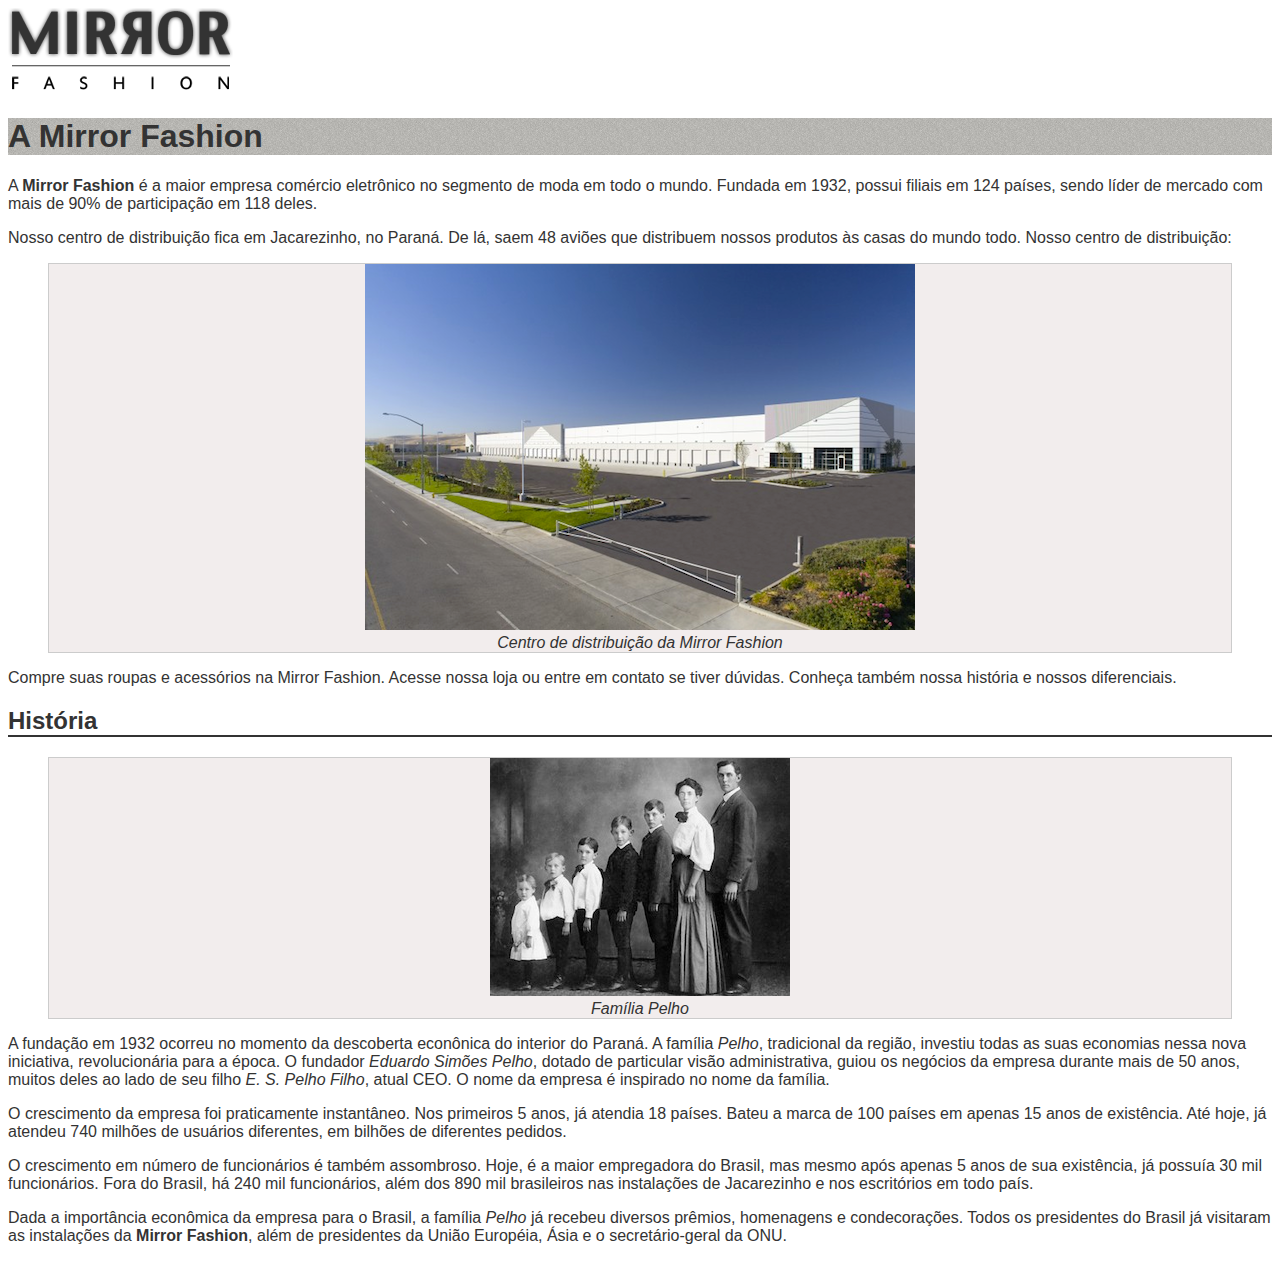
==== sobre.html @ 98ca8dc4 "Caelum: exercicio 2.16" ====
<!DOCTYPE html>
<html>
  <head>
    <title>Sobre a Mirror Fashion</title>
    <meta charset="UTF-8">
    <link rel="stylesheet" href="css/sobre.css">
	</head>
	<body>
	  <img src="img/logo.png">
	  <h1>A Mirror Fashion</h1>
	  <p>
	    A <strong>Mirror Fashion</strong> é a maior empresa comércio eletrônico no segmento de moda em todo o mundo. Fundada em 1932, possui filiais em 124 países, sendo líder de mercado com mais de 90% de participação em 118 deles.
    </p>
	  <p>
	    Nosso centro de distribuição fica em Jacarezinho, no Paraná. De lá, saem 48 aviões que distribuem nossos produtos às casas do mundo todo. Nosso centro de distribuição:
    </p>
	  <figure>
	    <img src="img/centro-distribuicao.png">
	    <figcaption>Centro de distribuição da Mirror Fashion</figcaption>
	  </figure>
	  <p>
	    Compre suas roupas e acessórios na Mirror Fashion. Acesse nossa loja ou entre em contato se tiver dúvidas. Conheça também nossa história e nossos diferenciais.
    </p>
    <h2>História</h2>
    <figure>
      <img src="img/familia-pelho.jpg">
      <figcaption>Família Pelho</figcaption>
    </figure>
    <p>
      A fundação em 1932 ocorreu no momento da descoberta econônica do interior do Paraná. A família <em>Pelho</em>, tradicional da região, investiu todas as suas economias nessa nova iniciativa, revolucionária para a época. O fundador <em>Eduardo Simões Pelho</em>, dotado de particular visão administrativa, guiou os negócios da empresa durante mais de 50 anos, muitos deles ao lado de seu filho <em>E. S. Pelho Filho</em>, atual CEO. O nome da empresa é inspirado no nome da família.
    </p>
      O crescimento da empresa foi praticamente instantâneo. Nos primeiros 5 anos, já atendia 18 países. Bateu a marca de 100 países em apenas 15 anos de existência. Até hoje, já atendeu 740 milhões de usuários diferentes, em bilhões de diferentes pedidos.
    <p>
      O crescimento em número de funcionários é também assombroso. Hoje, é a maior empregadora do Brasil, mas mesmo após apenas 5 anos de sua existência, já possuía 30 mil funcionários. Fora do Brasil, há 240 mil funcionários, além dos 890 mil brasileiros nas instalações de Jacarezinho e nos escritórios em todo país.
    </p>
    <p>
      Dada a importância econômica da empresa para o Brasil, a família <em>Pelho</em> já recebeu diversos prêmios, homenagens e condecorações. Todos os presidentes do Brasil já visitaram as instalações da <strong>Mirror Fashion</strong>, além de presidentes da União Européia, Ásia e o secretário-geral da ONU.
    </p>
	</body>
</html>
---- css/sobre.css ----
body {
  color: #333333;
  font-family: "Lucida Sans Unicode","Lucida Grande", sans-serif;
}
h1 {
  background-image: url(../img/sobre-background.jpg);
}
h2 {
  border-bottom: 2px solid #333333;
}
figure {
  background-color: #F2EDED;
  border: 1px solid #ccc;
  text-align: center;
}
figcaption {
  font-style: italic;
}
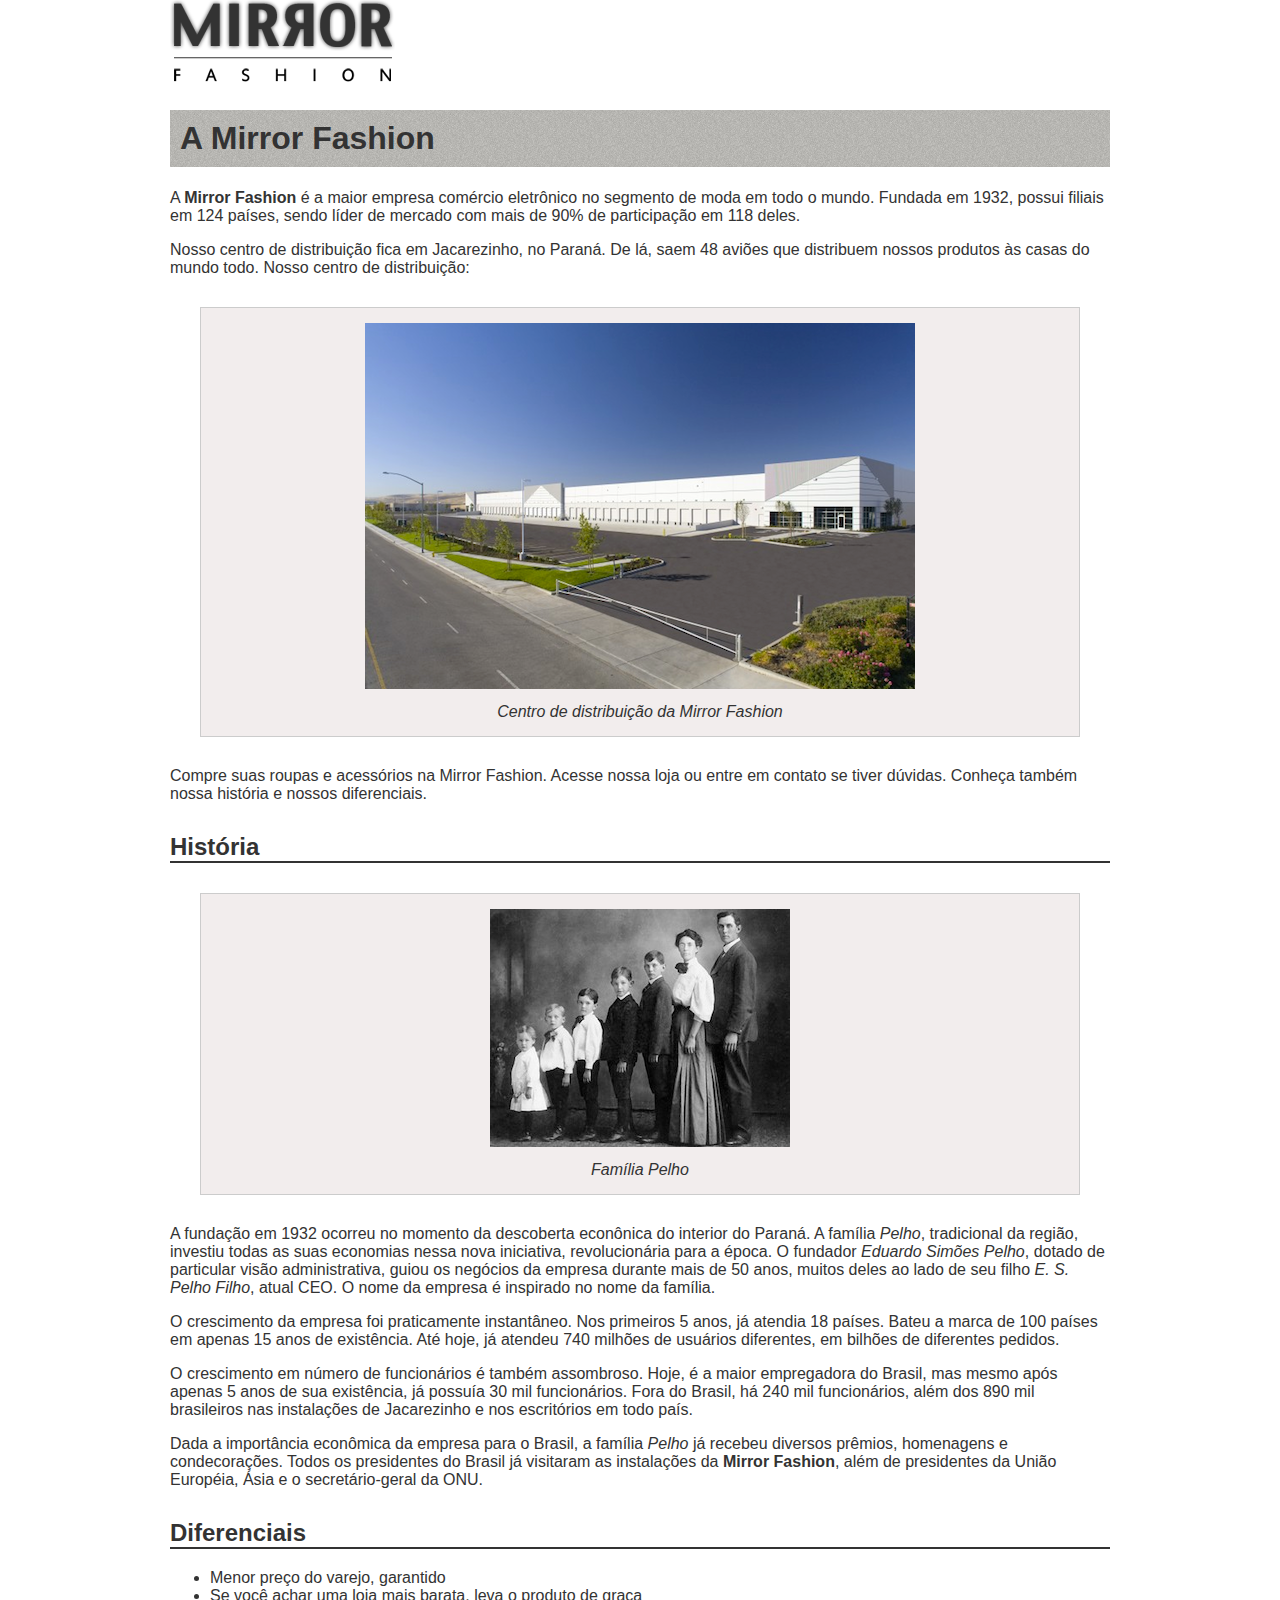
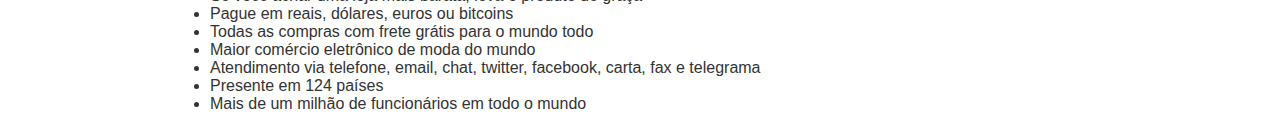
==== commit 90d3e202: "Caelum: Exercicio 2.20" ====
--- a/sobre.html
+++ b/sobre.html
@@ -36,5 +36,16 @@
     <p>
       Dada a importância econômica da empresa para o Brasil, a família <em>Pelho</em> já recebeu diversos prêmios, homenagens e condecorações. Todos os presidentes do Brasil já visitaram as instalações da <strong>Mirror Fashion</strong>, além de presidentes da União Européia, Ásia e o secretário-geral da ONU.
     </p>
+    <h2>Diferenciais</h2>
+      <ul>
+        <li>Menor preço do varejo, garantido</li>
+        <li>Se você achar uma loja mais barata, leva o produto de graça</li>
+        <li>Pague em reais, dólares, euros ou bitcoins</li>
+        <li>Todas as compras com frete grátis para o mundo todo</li>
+        <li>Maior comércio eletrônico de moda do mundo</li>
+        <li>Atendimento via telefone, email, chat, twitter, facebook, carta, fax e telegrama</li>
+        <li>Presente em 124 países</li>
+        <li>Mais de um milhão de funcionários em todo o mundo</li>
+    </ul>
 	</body>
 </html>
--- a/css/sobre.css
+++ b/css/sobre.css
@@ -1,18 +1,25 @@
 body {
+  width: 940px;
+  margin: 0 auto;
   color: #333333;
   font-family: "Lucida Sans Unicode","Lucida Grande", sans-serif;
 }
 h1 {
+  padding: 10px;
   background-image: url(../img/sobre-background.jpg);
 }
 h2 {
+  margin-top: 30px;
   border-bottom: 2px solid #333333;
 }
 figure {
+  padding: 15px;
+  margin: 30px;
+  border: 1px solid #ccc;
   background-color: #F2EDED;
-  border: 1px solid #ccc;
   text-align: center;
 }
 figcaption {
+  margin-top: 10px;
   font-style: italic;
 }
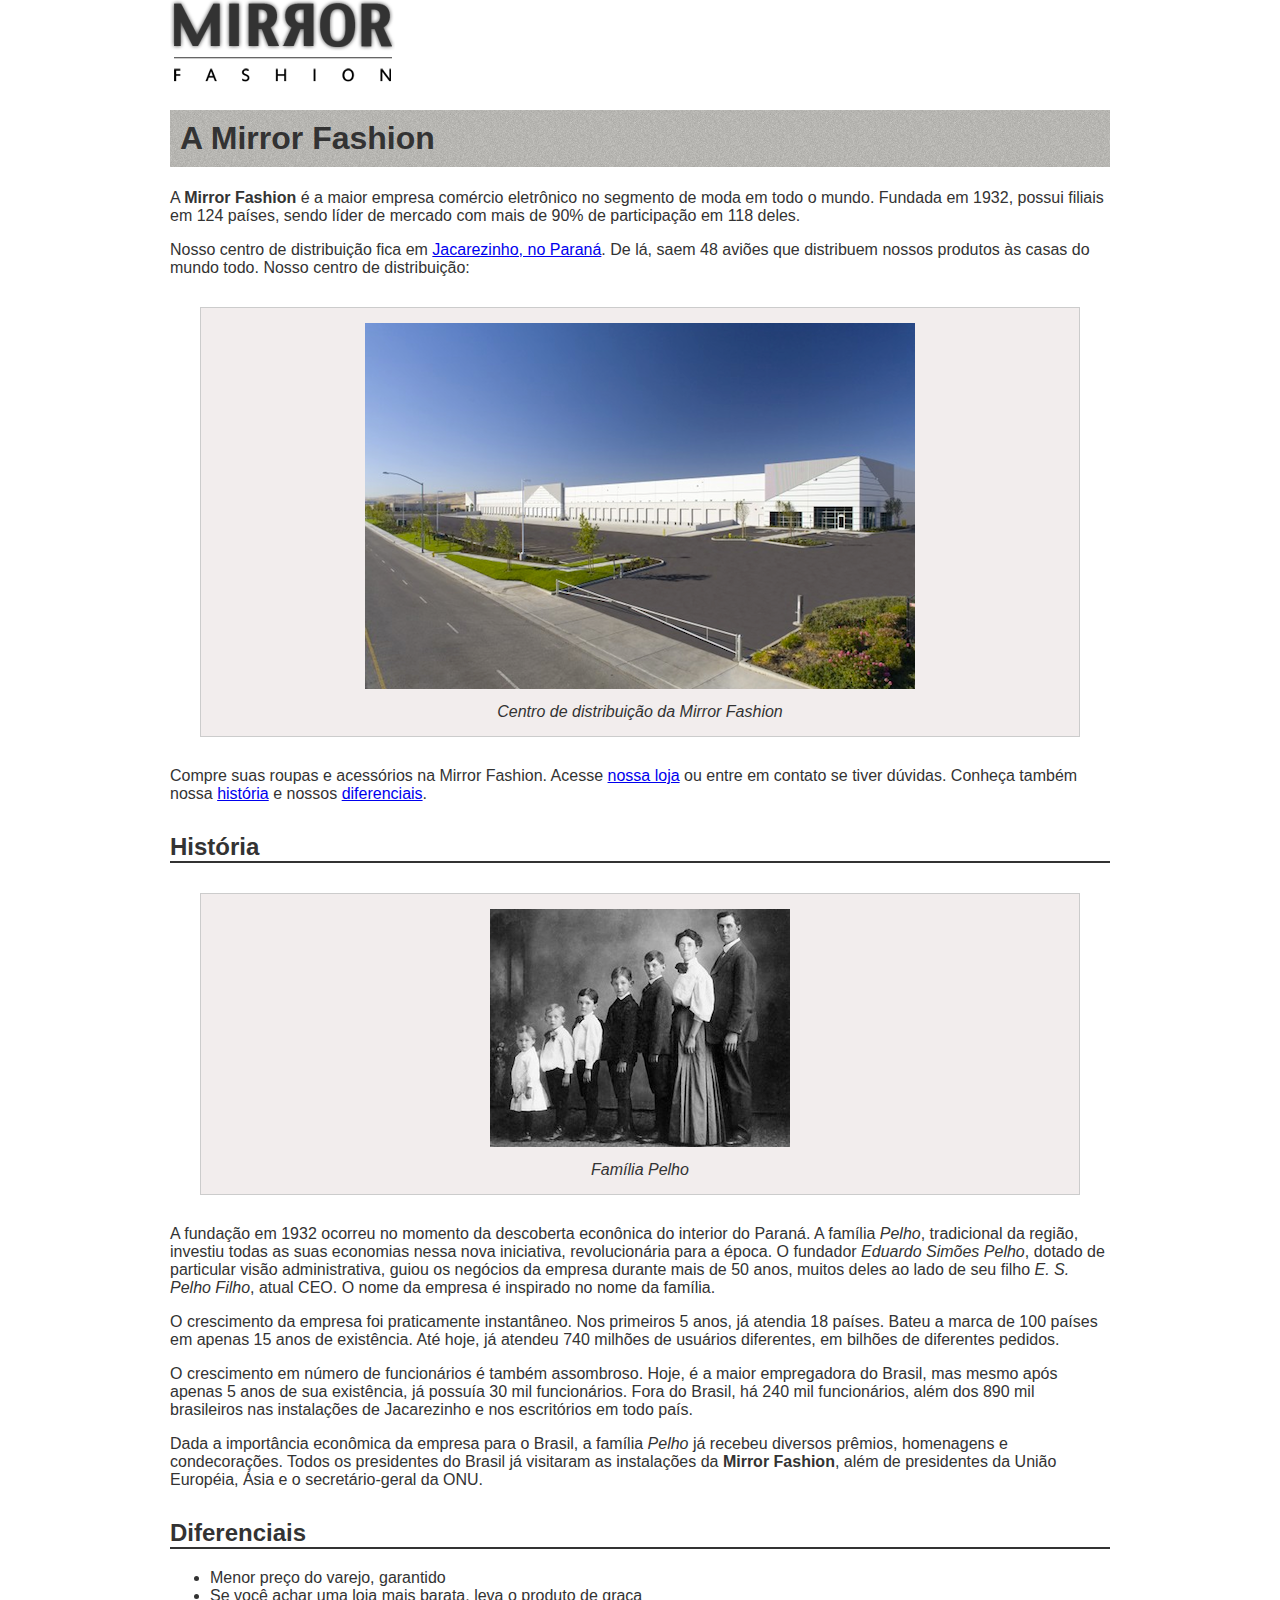
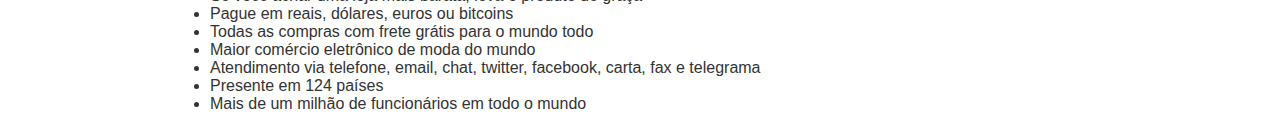
==== commit 316146b2: "Caelum: Exercício 2.22 Links" ====
--- a/sobre.html
+++ b/sobre.html
@@ -12,16 +12,16 @@
 	    A <strong>Mirror Fashion</strong> é a maior empresa comércio eletrônico no segmento de moda em todo o mundo. Fundada em 1932, possui filiais em 124 países, sendo líder de mercado com mais de 90% de participação em 118 deles.
     </p>
 	  <p>
-	    Nosso centro de distribuição fica em Jacarezinho, no Paraná. De lá, saem 48 aviões que distribuem nossos produtos às casas do mundo todo. Nosso centro de distribuição:
+	    Nosso centro de distribuição fica em <a href="https://maps.google.com.br/?q=Jacarezinho">Jacarezinho, no Paraná</a>. De lá, saem 48 aviões que distribuem nossos produtos às casas do mundo todo. Nosso centro de distribuição:
     </p>
 	  <figure>
 	    <img src="img/centro-distribuicao.png">
 	    <figcaption>Centro de distribuição da Mirror Fashion</figcaption>
 	  </figure>
 	  <p>
-	    Compre suas roupas e acessórios na Mirror Fashion. Acesse nossa loja ou entre em contato se tiver dúvidas. Conheça também nossa história e nossos diferenciais.
+	    Compre suas roupas e acessórios na Mirror Fashion. Acesse <a href="index.html">nossa loja</a> ou entre em contato se tiver dúvidas. Conheça também nossa <a href="#historia">história</a> e nossos <a href="#diferenciais">diferenciais</a>.
     </p>
-    <h2>História</h2>
+    <h2 id="historia">História</h2>
     <figure>
       <img src="img/familia-pelho.jpg">
       <figcaption>Família Pelho</figcaption>
@@ -36,7 +36,7 @@
     <p>
       Dada a importância econômica da empresa para o Brasil, a família <em>Pelho</em> já recebeu diversos prêmios, homenagens e condecorações. Todos os presidentes do Brasil já visitaram as instalações da <strong>Mirror Fashion</strong>, além de presidentes da União Européia, Ásia e o secretário-geral da ONU.
     </p>
-    <h2>Diferenciais</h2>
+    <h2 id="diferenciais">Diferenciais</h2>
       <ul>
         <li>Menor preço do varejo, garantido</li>
         <li>Se você achar uma loja mais barata, leva o produto de graça</li>
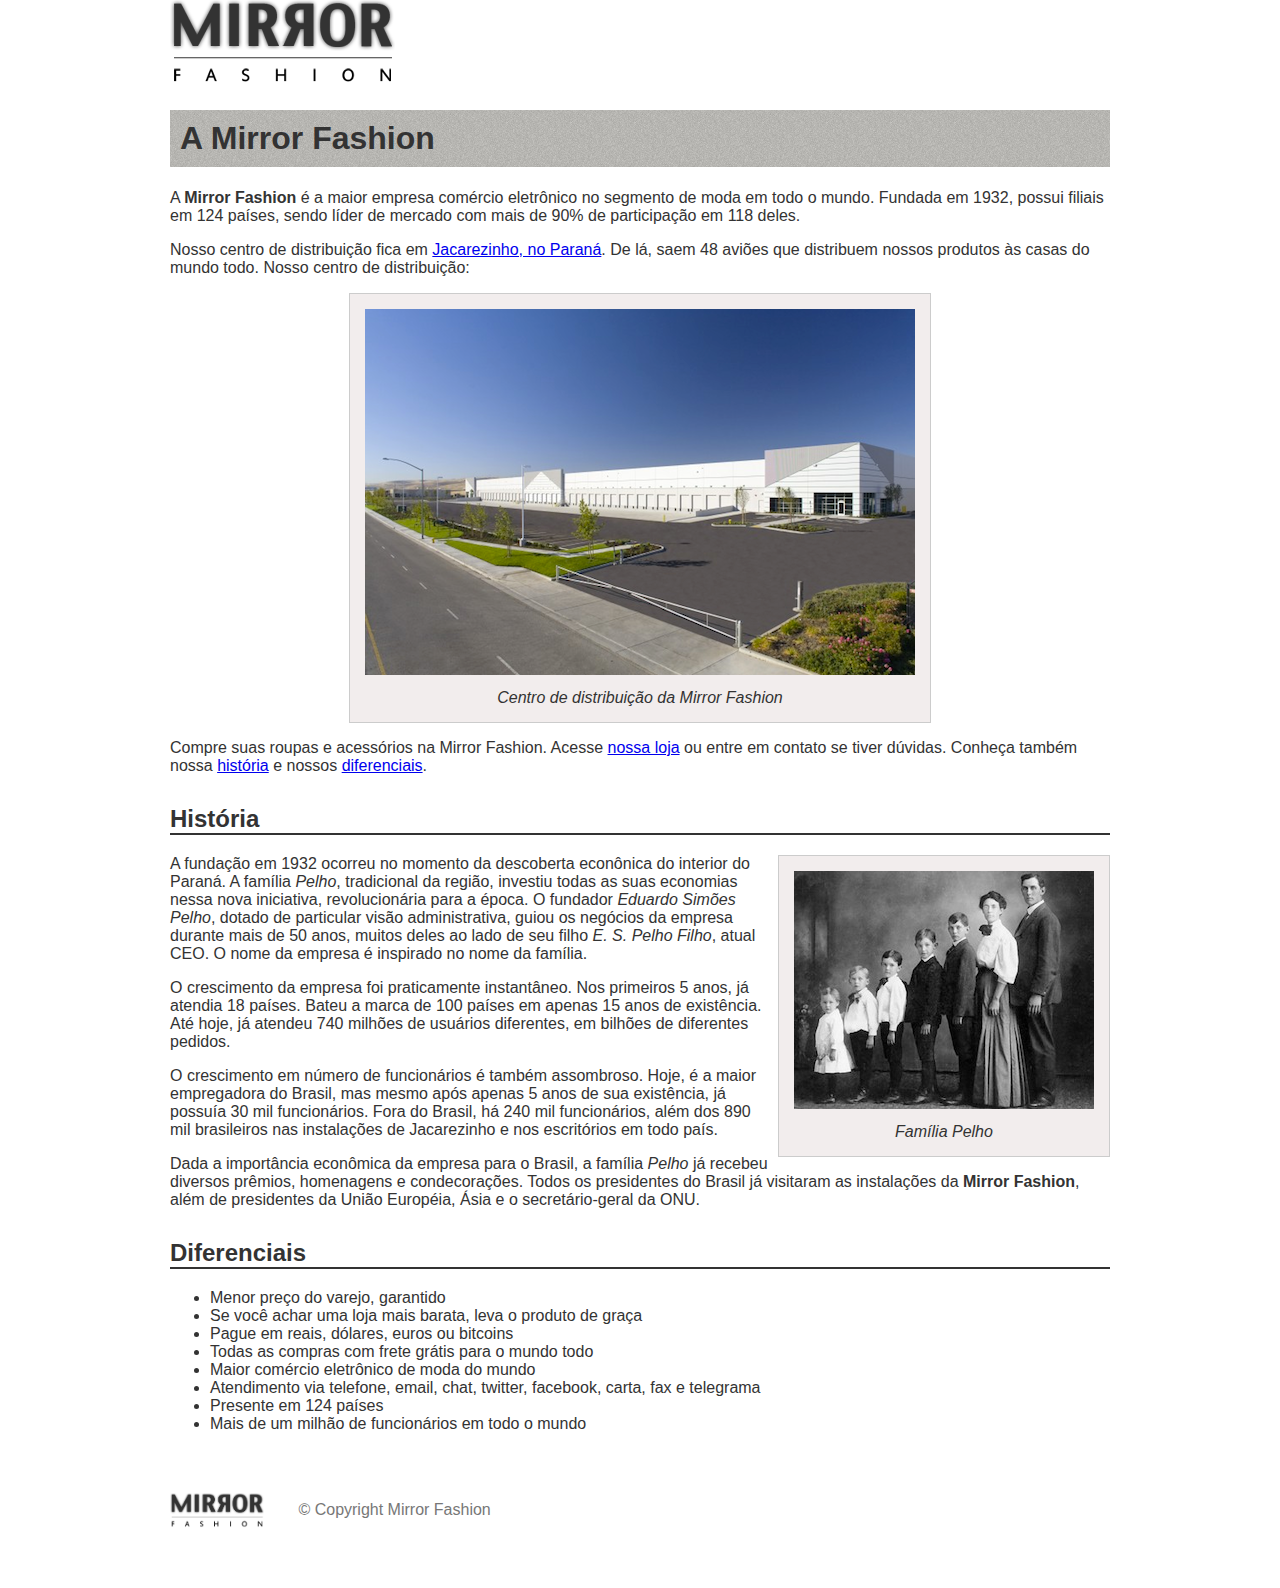
==== commit f03513b6: "Caelum: exercicio 2.26" ====
--- a/sobre.html
+++ b/sobre.html
@@ -14,7 +14,7 @@
 	  <p>
 	    Nosso centro de distribuição fica em <a href="https://maps.google.com.br/?q=Jacarezinho">Jacarezinho, no Paraná</a>. De lá, saem 48 aviões que distribuem nossos produtos às casas do mundo todo. Nosso centro de distribuição:
     </p>
-	  <figure>
+	  <figure id="centro-distribuicao">
 	    <img src="img/centro-distribuicao.png">
 	    <figcaption>Centro de distribuição da Mirror Fashion</figcaption>
 	  </figure>
@@ -22,7 +22,7 @@
 	    Compre suas roupas e acessórios na Mirror Fashion. Acesse <a href="index.html">nossa loja</a> ou entre em contato se tiver dúvidas. Conheça também nossa <a href="#historia">história</a> e nossos <a href="#diferenciais">diferenciais</a>.
     </p>
     <h2 id="historia">História</h2>
-    <figure>
+    <figure id="familia-pelho">
       <img src="img/familia-pelho.jpg">
       <figcaption>Família Pelho</figcaption>
     </figure>
@@ -47,5 +47,9 @@
         <li>Presente em 124 países</li>
         <li>Mais de um milhão de funcionários em todo o mundo</li>
     </ul>
+  <div id="rodape">
+    <img src="img/logo.png">
+    <span>&copy; Copyright Mirror Fashion</span>
+  </div>
 	</body>
 </html>
--- a/css/sobre.css
+++ b/css/sobre.css
@@ -23,3 +23,22 @@
   margin-top: 10px;
   font-style: italic;
 }
+#centro-distribuicao {
+  width: 550px;
+  margin: 0 auto;
+}
+#familia-pelho {
+  float: right;
+  margin: 0 0 10px 10px;
+}
+#rodape {
+  margin: 30px 0;
+  padding: 30px 0;
+  color: #777;
+}
+#rodape img {
+  margin-right:30px;
+  vertical-align: middle;
+  width: 94px;
+}
+
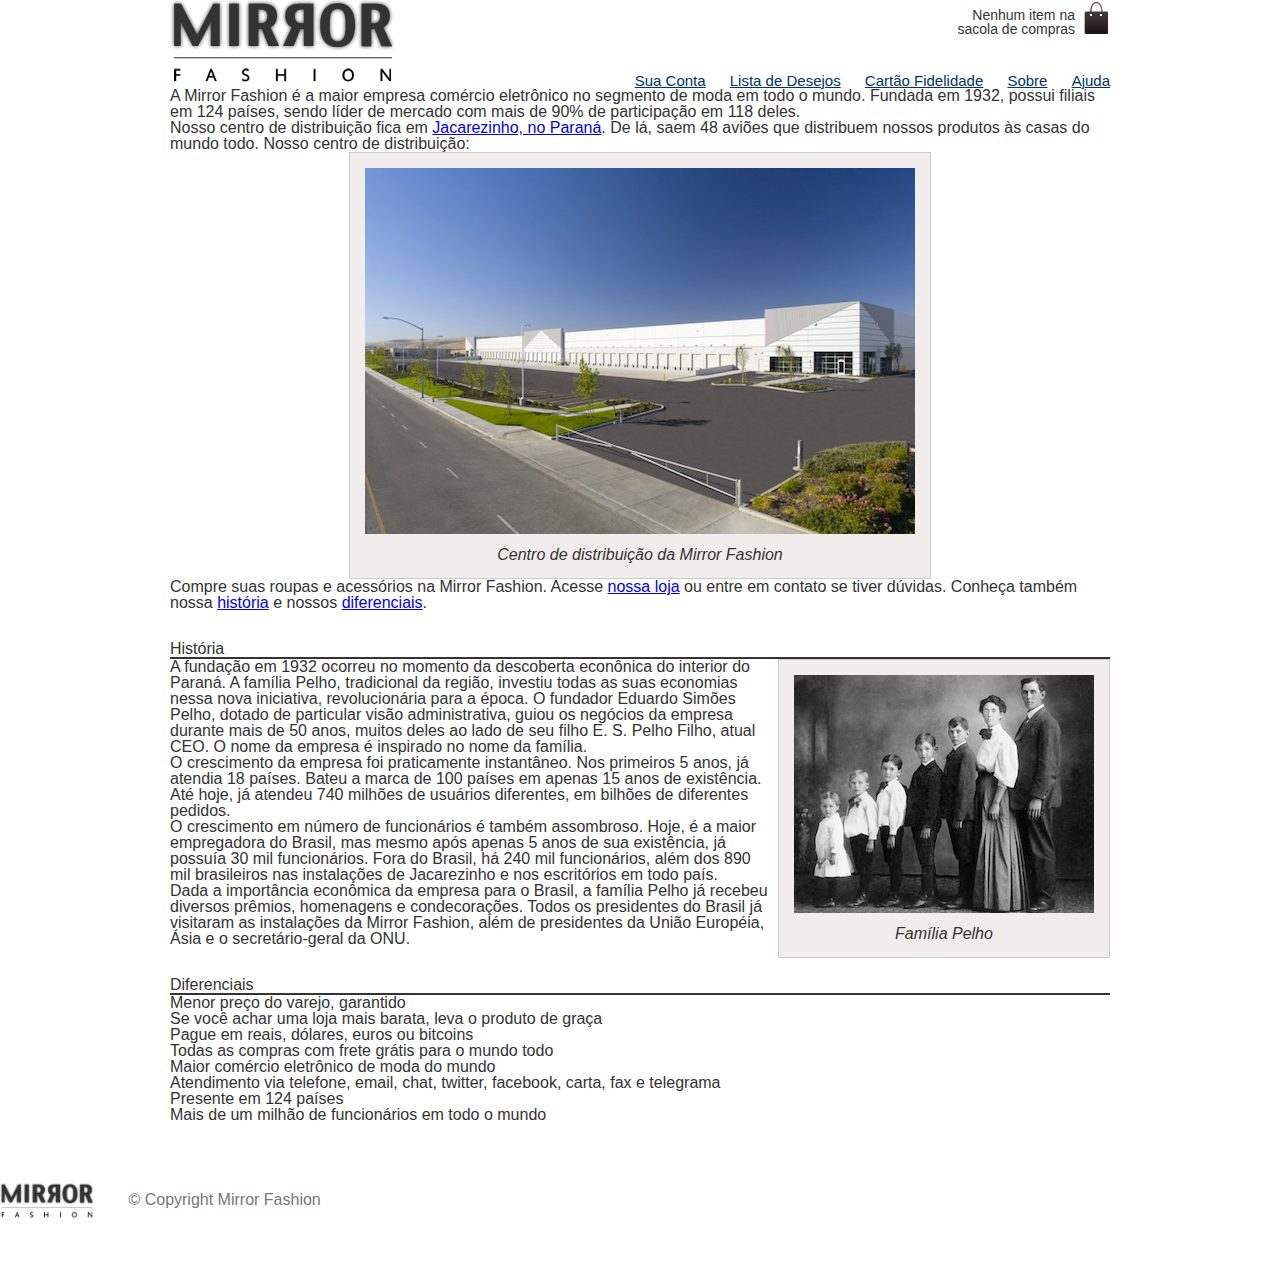
==== commit 46f3286c: "Caelum: exercicio 3.13 - Aplicar header na página sobre" ====
--- a/sobre.html
+++ b/sobre.html
@@ -3,53 +3,78 @@
   <head>
     <title>Sobre a Mirror Fashion</title>
     <meta charset="UTF-8">
+    <link rel="stylesheet" href="css/reset.css">
+    <link rel="stylesheet" href="css/estilos.css">
     <link rel="stylesheet" href="css/sobre.css">
 	</head>
 	<body>
-	  <img src="img/logo.png">
-	  <h1>A Mirror Fashion</h1>
-	  <p>
-	    A <strong>Mirror Fashion</strong> é a maior empresa comércio eletrônico no segmento de moda em todo o mundo. Fundada em 1932, possui filiais em 124 países, sendo líder de mercado com mais de 90% de participação em 118 deles.
-    </p>
-	  <p>
-	    Nosso centro de distribuição fica em <a href="https://maps.google.com.br/?q=Jacarezinho">Jacarezinho, no Paraná</a>. De lá, saem 48 aviões que distribuem nossos produtos às casas do mundo todo. Nosso centro de distribuição:
-    </p>
-	  <figure id="centro-distribuicao">
-	    <img src="img/centro-distribuicao.png">
-	    <figcaption>Centro de distribuição da Mirror Fashion</figcaption>
-	  </figure>
-	  <p>
-	    Compre suas roupas e acessórios na Mirror Fashion. Acesse <a href="index.html">nossa loja</a> ou entre em contato se tiver dúvidas. Conheça também nossa <a href="#historia">história</a> e nossos <a href="#diferenciais">diferenciais</a>.
-    </p>
-    <h2 id="historia">História</h2>
-    <figure id="familia-pelho">
-      <img src="img/familia-pelho.jpg">
-      <figcaption>Família Pelho</figcaption>
-    </figure>
-    <p>
-      A fundação em 1932 ocorreu no momento da descoberta econônica do interior do Paraná. A família <em>Pelho</em>, tradicional da região, investiu todas as suas economias nessa nova iniciativa, revolucionária para a época. O fundador <em>Eduardo Simões Pelho</em>, dotado de particular visão administrativa, guiou os negócios da empresa durante mais de 50 anos, muitos deles ao lado de seu filho <em>E. S. Pelho Filho</em>, atual CEO. O nome da empresa é inspirado no nome da família.
-    </p>
-      O crescimento da empresa foi praticamente instantâneo. Nos primeiros 5 anos, já atendia 18 países. Bateu a marca de 100 países em apenas 15 anos de existência. Até hoje, já atendeu 740 milhões de usuários diferentes, em bilhões de diferentes pedidos.
-    <p>
-      O crescimento em número de funcionários é também assombroso. Hoje, é a maior empregadora do Brasil, mas mesmo após apenas 5 anos de sua existência, já possuía 30 mil funcionários. Fora do Brasil, há 240 mil funcionários, além dos 890 mil brasileiros nas instalações de Jacarezinho e nos escritórios em todo país.
-    </p>
-    <p>
-      Dada a importância econômica da empresa para o Brasil, a família <em>Pelho</em> já recebeu diversos prêmios, homenagens e condecorações. Todos os presidentes do Brasil já visitaram as instalações da <strong>Mirror Fashion</strong>, além de presidentes da União Européia, Ásia e o secretário-geral da ONU.
-    </p>
-    <h2 id="diferenciais">Diferenciais</h2>
-      <ul>
-        <li>Menor preço do varejo, garantido</li>
-        <li>Se você achar uma loja mais barata, leva o produto de graça</li>
-        <li>Pague em reais, dólares, euros ou bitcoins</li>
-        <li>Todas as compras com frete grátis para o mundo todo</li>
-        <li>Maior comércio eletrônico de moda do mundo</li>
-        <li>Atendimento via telefone, email, chat, twitter, facebook, carta, fax e telegrama</li>
-        <li>Presente em 124 países</li>
-        <li>Mais de um milhão de funcionários em todo o mundo</li>
-    </ul>
-  <div id="rodape">
-    <img src="img/logo.png">
-    <span>&copy; Copyright Mirror Fashion</span>
-  </div>
+	  <header class="container">
+      <h1><img src="img/logo.png" alt="Mirror Fashion"></h1>
+      <div class="sacola">
+        Nenhum item na sacola de compras
+      </div>
+      <nav class="menu-opcoes">
+        <ul>
+          <li><a href="#">Sua Conta</a></li>
+          <li><a href="#">Lista de Desejos</a></li>
+          <li><a href="#">Cartão Fidelidade</a></li>
+          <li><a href="sobre.html">Sobre</a></li>
+          <li><a href="#">Ajuda</a></li>
+        </ul>
+      </nav>
+    </header>
+    <article class="container">
+      <section>
+	      <p>
+	        A <strong>Mirror Fashion</strong> é a maior empresa comércio eletrônico no segmento de moda em todo o mundo. Fundada em 1932, possui filiais em 124 países, sendo líder de mercado com mais de 90% de participação em 118 deles.
+        </p>
+	      <p>
+	        Nosso centro de distribuição fica em <a href="https://maps.google.com.br/?q=Jacarezinho">Jacarezinho, no Paraná</a>. De lá, saem 48 aviões que distribuem nossos produtos às casas do mundo todo. Nosso centro de distribuição:
+        </p>
+	      <figure id="centro-distribuicao">
+	        <img src="img/centro-distribuicao.png">
+	        <figcaption>Centro de distribuição da Mirror Fashion</figcaption>
+	      </figure>
+	      <p>
+	        Compre suas roupas e acessórios na Mirror Fashion. Acesse <a href="index.html">nossa loja</a> ou entre em contato se tiver dúvidas. Conheça também nossa <a href="#historia">história</a> e nossos <a href="#diferenciais">diferenciais</a>.
+        </p>
+      </section>
+      <section>
+        <h2 id="historia">História</h2>
+        <figure id="familia-pelho">
+          <img src="img/familia-pelho.jpg">
+          <figcaption>Família Pelho</figcaption>
+        </figure>
+        <p>
+          A fundação em 1932 ocorreu no momento da descoberta econônica do interior do Paraná. A família <em>Pelho</em>, tradicional da região, investiu todas as suas economias nessa nova iniciativa, revolucionária para a época. O fundador <em>Eduardo Simões Pelho</em>, dotado de particular visão administrativa, guiou os negócios da empresa durante mais de 50 anos, muitos deles ao lado de seu filho <em>E. S. Pelho Filho</em>, atual CEO. O nome da empresa é inspirado no nome da família.
+        </p>
+          O crescimento da empresa foi praticamente instantâneo. Nos primeiros 5 anos, já atendia 18 países. Bateu a marca de 100 países em apenas 15 anos de existência. Até hoje, já atendeu 740 milhões de usuários diferentes, em bilhões de diferentes pedidos.
+        <p>
+          O crescimento em número de funcionários é também assombroso. Hoje, é a maior empregadora do Brasil, mas mesmo após apenas 5 anos de sua existência, já possuía 30 mil funcionários. Fora do Brasil, há 240 mil funcionários, além dos 890 mil brasileiros nas instalações de Jacarezinho e nos escritórios em todo país.
+        </p>
+        <p>
+          Dada a importância econômica da empresa para o Brasil, a família <em>Pelho</em> já recebeu diversos prêmios, homenagens e condecorações. Todos os presidentes do Brasil já visitaram as instalações da <strong>Mirror Fashion</strong>, além de presidentes da União Européia, Ásia e o secretário-geral da ONU.
+        </p>
+      </section>
+      <section>
+        <h2 id="diferenciais">Diferenciais</h2>
+          <ul>
+            <li>Menor preço do varejo, garantido</li>
+            <li>Se você achar uma loja mais barata, leva o produto de graça</li>
+            <li>Pague em reais, dólares, euros ou bitcoins</li>
+            <li>Todas as compras com frete grátis para o mundo todo</li>
+            <li>Maior comércio eletrônico de moda do mundo</li>
+            <li>Atendimento via telefone, email, chat, twitter, facebook, carta, fax e telegrama</li>
+            <li>Presente em 124 países</li>
+            <li>Mais de um milhão de funcionários em todo o mundo</li>
+        </ul>
+      </section>
+    </article> <!-- fim .container -->
+  <footer>
+    <div id="rodape" class="container">
+      <img src="img/logo.png">
+      <span>&copy; Copyright Mirror Fashion</span>
+    </div>
+  </footer>
 	</body>
 </html>
--- a/css/estilos.css
+++ b/css/estilos.css
@@ -0,0 +1,109 @@
+body {
+  color: #333333;
+  font-family: "Lucida Sans Unicode", "Lucida Grande", sans-serif;
+}
+header {
+  position: relative;
+}
+.container {
+  margin: 0 auto;
+  width: 940px;
+}
+.sacola {
+  background-image: url(../img/sacola.png);
+  background-repeat: no-repeat; 
+  background-position: top right;
+  
+  position: absolute;
+  top:0;
+  right: 0; 
+  width: 140px;
+  padding-top: 8px;
+  padding-right: 35px;
+  
+  text-align: right;
+  font-size: 14px;
+}
+.menu-opcoes {
+  position: absolute;
+  bottom: 0;
+  right: 0;
+}
+.menu-opcoes ul {
+  font-size: 15px;
+}
+.menu-opcoes ul li {
+  display: inline;
+  margin-left: 20px;
+}
+.menu-opcoes a {
+  color: #003366;
+}
+.destaque {
+  margin-top: 10px;
+}
+.menu-departamentos {
+  clear: left;
+  margin-top: 10px;
+  padding-bottom: 10px;
+}
+.busca, .menu-departamentos {
+  float: left;
+  
+  margin-right: 10px;
+  width: 230px;
+  background-color: #dcdcdc;
+  font-weight: bold;
+  text-transform: uppercase;
+}
+.busca h2,.busca form,.menu-departamentos h2 {
+  margin: 10px;
+}
+.menu-departamentos li {
+  background-color: #FFFFFF;
+  margin-bottom: 1px;
+  padding: 5px 10px;  
+}
+.menu-departamentos a {
+  color:#333333;
+  text-decoration: none;
+}
+.busca input {
+  vertical-align: middle;
+}
+.busca input[type=search] {
+  width: 170px;
+}
+.painel {
+  margin: 10px 0;
+  padding: 10px;
+  width: 445px;
+}
+.painel h2 {
+  margin-bottom: 10px;
+  
+  font-size: 24px;
+  font-weight: bold;
+  text-transform: uppercase;
+}
+.painel a {
+  color: #333;
+  font-size: 14px;
+  text-align:center;
+  text-decoration: none;
+}
+.painel li {
+  display: inline-block;
+  width: 140px;
+  margin: 2px;
+  padding-bottom: 10px;
+  vertical-align: top;
+}
+.novidades {
+  float: left;
+  background-color: #F5DCDC;
+}
+.mais-vendidos {
+  float: right;
+  background-color: #DCDCF5;
+}
--- a/css/sobre.css
+++ b/css/sobre.css
@@ -1,13 +1,15 @@
-body {
+/* body {
   width: 940px;
   margin: 0 auto;
   color: #333333;
   font-family: "Lucida Sans Unicode","Lucida Grande", sans-serif;
-}
-h1 {
+} */
+/* Antigo preenchimento do título */
+/*
+h1 { 
   padding: 10px;
   background-image: url(../img/sobre-background.jpg);
-}
+} */
 h2 {
   margin-top: 30px;
   border-bottom: 2px solid #333333;
@@ -41,4 +43,7 @@
   vertical-align: middle;
   width: 94px;
 }
+footer .container {
+  position: relative;
+}
 
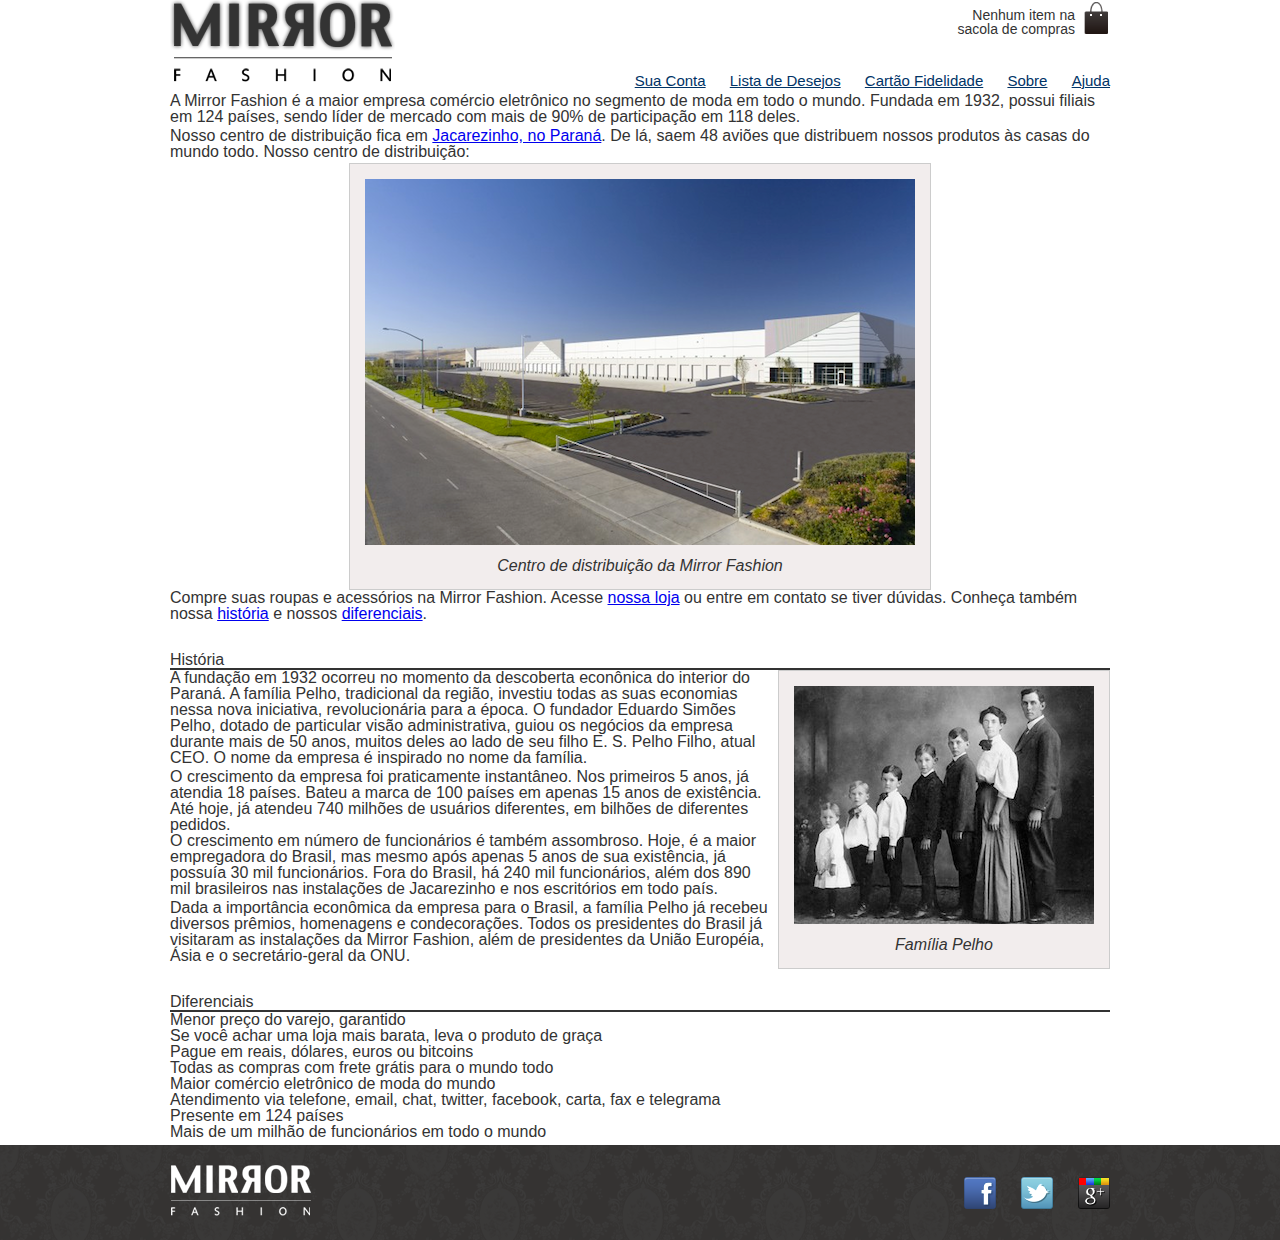
==== commit 5c17ac7e: "4.16 Portando rodapé da página - incompleto" ====
--- a/sobre.html
+++ b/sobre.html
@@ -70,11 +70,16 @@
         </ul>
       </section>
     </article> <!-- fim .container -->
-  <footer>
-    <div id="rodape" class="container">
-      <img src="img/logo.png">
-      <span>&copy; Copyright Mirror Fashion</span>
-    </div>
-  </footer>
+    <footer>
+      <div class="container">
+        <img src="img/logo-rodape.png" alt="Logo Mirror Fashion">
+        <!-- <span>&copy; Copyright Mirror Fashion</span> -->
+        <ul class="social">
+          <li><a href="http://facebook.com/mirrorfashion">Facebook</a></li>
+          <li><a href="http://twitter.com/mirrorfashion">Twitter</a></li>
+          <li><a href="htto://plus.google.com/mirrorfashion">Google+</a></li>
+        </ul> <!-- fim .social -->
+      </div> <!-- fim .container -->
+    </footer>
 	</body>
 </html>
--- a/css/estilos.css
+++ b/css/estilos.css
@@ -3,6 +3,14 @@
   font-family: "Lucida Sans Unicode", "Lucida Grande", sans-serif;
 }
 header {
+  position: relative;
+}
+footer {
+  clear: both;
+  padding: 20px 0;
+  background-image: url(../img/fundo-rodape.png);
+}
+footer .container {
   position: relative;
 }
 .container {
@@ -107,3 +115,30 @@
   float: right;
   background-color: #DCDCF5;
 }
+.social {
+  position: absolute;
+  top: 12px;
+  right: 0;
+}
+.social li {
+  float: left;
+  margin-left: 25px;
+}
+.social li a {
+  /* tamanho da imagem */
+  height: 32px;
+  width: 32px;
+  
+  /* substituicao de imagem */
+  display: block;
+  text-indent: -9999px;
+}
+.social li a[href*="facebook"] {
+  background-image: url(../img/facebook.png);
+}
+.social li a[href*="twitter"] {
+  background-image: url(../img/twitter.png);
+}
+.social li a[href*="plus.google"] {
+  background-image: url(../img/googleplus.png);
+}
--- a/css/sobre.css
+++ b/css/sobre.css
@@ -10,6 +10,13 @@
   padding: 10px;
   background-image: url(../img/sobre-background.jpg);
 } */
+article {
+  margin: 10px 0;
+  padding: 5px 0;
+}
+p {
+  margin-bottom: 3px;
+}
 h2 {
   margin-top: 30px;
   border-bottom: 2px solid #333333;
@@ -33,17 +40,3 @@
   float: right;
   margin: 0 0 10px 10px;
 }
-#rodape {
-  margin: 30px 0;
-  padding: 30px 0;
-  color: #777;
-}
-#rodape img {
-  margin-right:30px;
-  vertical-align: middle;
-  width: 94px;
-}
-footer .container {
-  position: relative;
-}
-
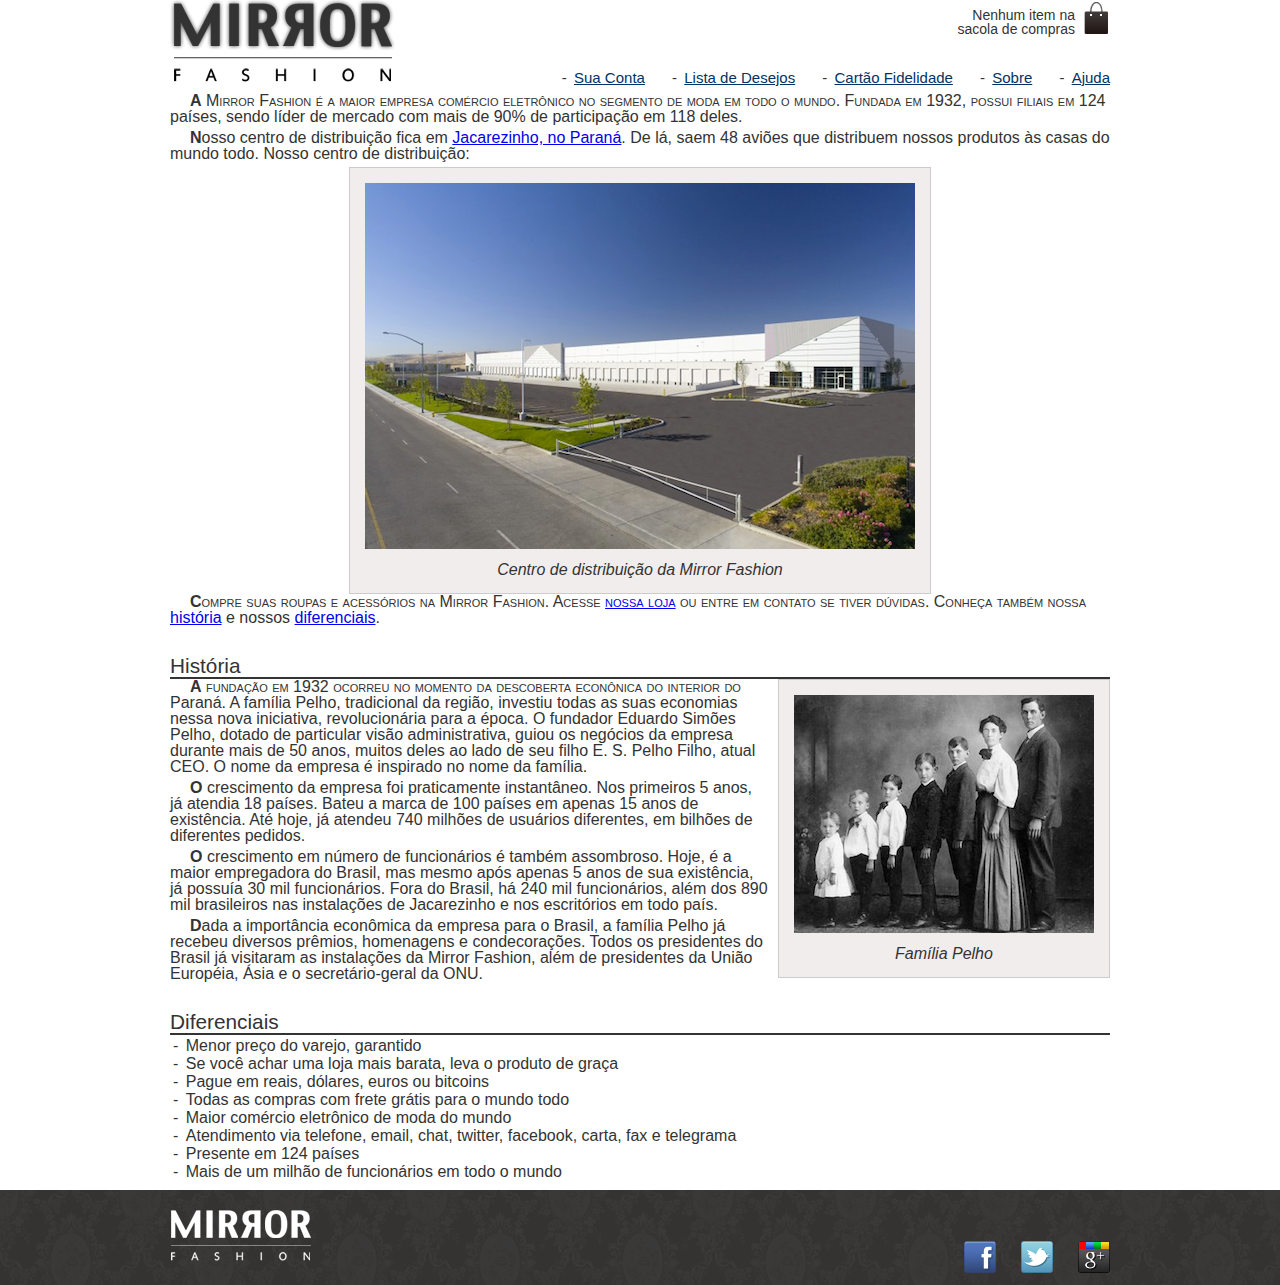
==== commit ef68b6ac: "Caelum: exercicio 6.5 - adicionando estilo com CSS3" ====
--- a/sobre.html
+++ b/sobre.html
@@ -9,7 +9,7 @@
 	</head>
 	<body>
 	  <header class="container">
-      <h1><img src="img/logo.png" alt="Mirror Fashion"></h1>
+      <h1><a href="index.html"><img src="img/logo.png" alt="Mirror Fashion"></a></h1>
       <div class="sacola">
         Nenhum item na sacola de compras
       </div>
@@ -48,7 +48,9 @@
         <p>
           A fundação em 1932 ocorreu no momento da descoberta econônica do interior do Paraná. A família <em>Pelho</em>, tradicional da região, investiu todas as suas economias nessa nova iniciativa, revolucionária para a época. O fundador <em>Eduardo Simões Pelho</em>, dotado de particular visão administrativa, guiou os negócios da empresa durante mais de 50 anos, muitos deles ao lado de seu filho <em>E. S. Pelho Filho</em>, atual CEO. O nome da empresa é inspirado no nome da família.
         </p>
+        <p>
           O crescimento da empresa foi praticamente instantâneo. Nos primeiros 5 anos, já atendia 18 países. Bateu a marca de 100 países em apenas 15 anos de existência. Até hoje, já atendeu 740 milhões de usuários diferentes, em bilhões de diferentes pedidos.
+        </p>
         <p>
           O crescimento em número de funcionários é também assombroso. Hoje, é a maior empregadora do Brasil, mas mesmo após apenas 5 anos de sua existência, já possuía 30 mil funcionários. Fora do Brasil, há 240 mil funcionários, além dos 890 mil brasileiros nas instalações de Jacarezinho e nos escritórios em todo país.
         </p>
--- a/css/estilos.css
+++ b/css/estilos.css
@@ -47,8 +47,32 @@
 .menu-opcoes a {
   color: #003366;
 }
+.menu-opcoes a:hover {
+  color: #007dc6;
+}
+.menu-opcoes a:active {
+  color: #876dc6;
+}
 .destaque {
+  position: relative;
   margin-top: 10px;
+}
+.pause, .play {
+  display: block;
+  position: absolute;
+  right: 15px;
+  top: 15px;
+}
+.pause {
+  border-left:  10px solid #900;
+  border-right: 10px solid #900;
+  height: 30px;
+  width: 5px;
+}
+.play {
+  border-left: 25px solid #900;
+  border-bottom: 15px solid transparent;
+  border-top: 15px solid transparent;
 }
 .menu-departamentos {
   clear: left;
@@ -76,6 +100,19 @@
   color:#333333;
   text-decoration: none;
 }
+.menu-departamentos li ul {
+  display:none;
+}
+.menu-departamentos li:hover ul {
+  display: block;
+}
+.menu-departamentos ul ul li {
+  background-color: #DCDCDC;
+}
+.menu-departamentos li li a:before {
+  content: '\272A';
+  padding-right: 3px;
+}
 .busca input {
   vertical-align: middle;
 }
@@ -93,6 +130,11 @@
   font-size: 24px;
   font-weight: bold;
   text-transform: uppercase;
+}
+.painel h2:before {
+  content: '\2756';
+  padding-right: 5px;
+  opacity: 0.4;
 }
 .painel a {
   color: #333;
--- a/css/sobre.css
+++ b/css/sobre.css
@@ -15,9 +15,20 @@
   padding: 5px 0;
 }
 p {
-  margin-bottom: 3px;
+  text-indent: 20px;
+  margin-bottom: 5px;
+}
+p:first-letter {
+  font-weight: bold;
+}
+h1 > p {
+  text-indent: 0;
+}
+:not(p) + p:first-line, p:first-child:first-line {
+  font-variant: small-caps;
 }
 h2 {
+  font-size: 1.3em;
   margin-top: 30px;
   border-bottom: 2px solid #333333;
 }
@@ -32,6 +43,16 @@
   margin-top: 10px;
   font-style: italic;
 }
+ul {
+  padding: 3px 0;
+}
+li {
+  margin-bottom: 2px;
+}
+li:before {
+  content: '- ';
+  padding: 0 3px;
+}
 #centro-distribuicao {
   width: 550px;
   margin: 0 auto;
